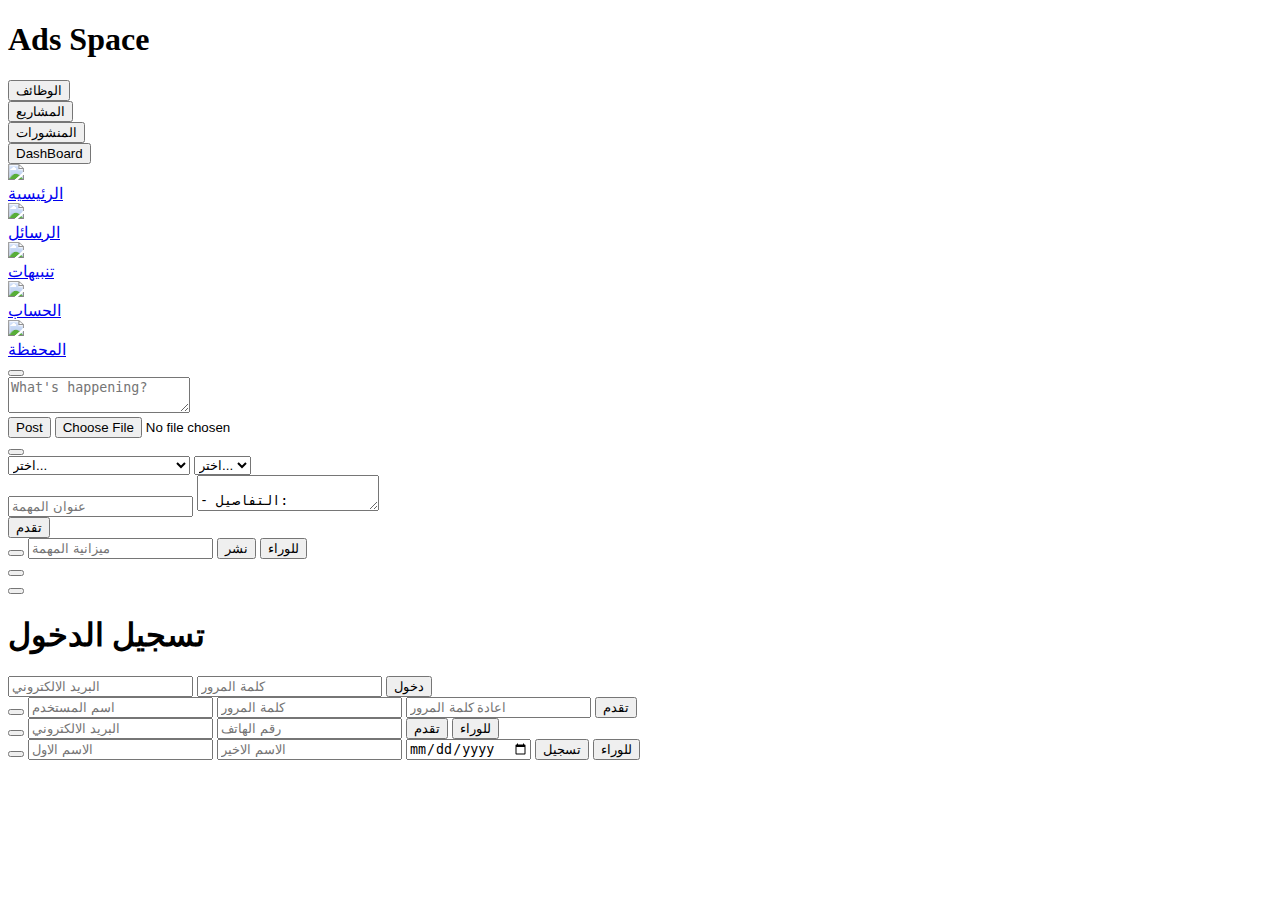
==== index.html @ e0450fad "Add files via upload" ====
<!DOCTYPE html>
<html>

<!--START HEAD-->

<head>
    <meta charset="UTF-8">
    <meta name="viewport" content="width=device-width, initial-scale=1.0">
    <link rel="preconnect" href="https://fonts.googleapis.com">
    <link rel="preconnect" href="https://fonts.gstatic.com" crossorigin>
    <link href="https://fonts.googleapis.com/css2?family=Noto+Sans+Arabic:wght@100..900&display=swap" rel="stylesheet">
    <link rel="stylesheet" type="text/css" href="css/style.css">
    <!--<link rel="stylesheet" href="https://fonts.googleapis.com/css2?family=Material+Symbols+Outlined:opsz,wght,FILL,GRAD@20..48,100..700,0..1,-50..200" />-->

</head>


<body>
    <div class="background-bulrer-pup-off" id="background-pup">
    </div>

    <script>
        //for decied if user loged in or no ,for profile left side section
        // استخدام AJAX لجلب القيمة من ملف PHP
        var xhr = new XMLHttpRequest();
        xhr.open("GET", "getUserInfo.php", true);
        xhr.onreadystatechange = function () {
            if (xhr.readyState === 4 && xhr.status === 200) {
                var response = JSON.parse(xhr.responseText);
                // عرض القيمة في الصفحة HTML
                if (response.user_id == 0) {
                    const profileSideSection = document.getElementById('profileSideSectionL');
                    const signinBTNcreate = document.createElement('button');
                    const signupBTNcreate = document.createElement('button');

                    signinBTNcreate.setAttribute('class', 'sideSectionLoginBTN');
                    signinBTNcreate.textContent = 'تسجل الدخول';
                    signupBTNcreate.setAttribute('class', 'sideSectionRigesterBTN');
                    signupBTNcreate.textContent = 'تسجيل';

                    profileSideSection.appendChild(signinBTNcreate);
                    signinBTNcreate.addEventListener('click', function () {
                        document.getElementById('background-pup').classList.add('background-bulrer-pup-on');
                        document.getElementById('userAccountInfo').classList.remove('open-pup');
                        document.getElementById('userInfoDiv').classList.remove('open-pup');
                        document.getElementById('userContactInfoDiv').classList.remove('open-pup');
                        document.getElementById('signInFormDiv').classList.add('open-pup');
                    });
                    profileSideSection.appendChild(signupBTNcreate);
                    signupBTNcreate.addEventListener('click', function () {
                        document.getElementById('signInFormDiv').classList.remove('open-pup');
                        document.getElementById('background-pup').classList.add('background-bulrer-pup-on');
                        document.getElementById('userAccountInfo').classList.add('open-pup');
                    });
                }
                else if (response.user_id > 0) {
                    const mainContentContianer = document.getElementById('mainContentDiv');



                    const profileSideSection = document.getElementById('profileSideSectionL');
                    const topProfileSide = document.createElement('div');
                    const headrProfilePic = document.createElement('img');
                    const ProfilePic = document.createElement('img');
                    const buttomProfileSide = document.createElement('div');

                    topProfileSide.setAttribute('class', 'top-profile-sideBar');
                    headrProfilePic.setAttribute('src', "images/headerImage/header.png");
                    ProfilePic.setAttribute('src', 'images/profilePic/profile.png');
                    ProfilePic.setAttribute('class', 'top-profile-sideBar-Avatar');
                    headrProfilePic.setAttribute('class', 'top-profile-sideBar-header');

                    topProfileSide.appendChild(headrProfilePic);
                    topProfileSide.appendChild(ProfilePic);
                    profileSideSection.appendChild(topProfileSide);
                    profileSideSection.appendChild(buttomProfileSide);
                }
            }
        };
        xhr.send();
        function closepup(elementID, backgroundPup) {
            document.getElementById(elementID).classList.remove('open-pup');
            document.getElementById(backgroundPup).classList.remove('background-bulrer-pup-on');

        }



    </script>

    <div class="mainContainer">
        <div class="containerLeftSide">
            <header class="mainHader">

            </header>

            <div class="buttomLeftContainer">

                <aside class="leftSideBar">
                    <div class="profileSideSectionL" id="profileSideSectionL">

                    </div>
                    <div class="AdsSideSectionL">
                        <h1>Ads Space</h1>
                    </div>
                    <div class="suggestionsAccountsSectionL">

                    </div>
                </aside>
                <main class="mainBox">
                    <nav class="mainNav">
                        <div class="navItem">
                            <button class="jobs-nav-button" id="jobsNavButton"
                                onclick="uploadContent('jobs')">الوظائف</button>
                        </div>
                        <div class="navItem">
                            <button class="tasks-nav-button" id="tasksNavButton"
                                onclick="uploadContent('tasks')">المشاريع</button>
                        </div>
                        <div class="navItem">
                            <button class="posts-nav-button" id="postsNavButton"
                                onclick="uploadContent('posts')">المنشورات</button>
                        </div>
                    </nav>
                    <div class="mainContentDiv" id="mainContentDiv">


                    </div>
                </main>
                <script src="uploadMainContent.js"></script>

            </div>

        </div>
        <div class="containerRightSide">
            <button class="dashBoardBTN">DashBoard </button>
            <aside class="rightSideBar">
                <a href="index.html">
                    <div class="right-side-nav-in-a-box">
                        <div><img src="images/icons/homeIcon.png"></div>
                        <div class="right-side-nav-text-div"><span>الرئيسية</span></div>
                    </div>
                </a>
                <a href="direct.html">
                    <div class="right-side-nav-in-a-box">
                        <div><img src="images/icons/messageIcon.png"></div>
                        <div class="right-side-nav-text-div"><span>الرسائل</span></div>
                    </div>
                </a>
                <a href="notification.html">
                    <div class="right-side-nav-in-a-box">
                        <div><img src="images/icons/notificationsIcon.png"></div>
                        <div class="right-side-nav-text-div"><span>تنبيهات</span></div>
                    </div>
                </a>
                <a href="profile.html">
                    <div class="right-side-nav-in-a-box">
                        <div><img src="images/icons/profileIcon.png"></div>
                        <div class="right-side-nav-text-div"><span>الحساب</span></div>
                    </div>
                </a>

                <a href="wallet.html">
                    <div class="right-side-nav-in-a-box">
                        <div><img src="images/icons/walletIcon.png"></div>
                        <div class="right-side-nav-text-div"><span>المحفظة</span></div>
                    </div>
                </a>

            </aside>
        </div>
    </div>




    <!--add post div-->
    <div class="add-post-div" id="addPostDiv">
        <button type="button" class="close-pup-BTN" id="close-pup-BTN"
            onclick="closepup('addPostDiv','background-pup')"></button>
        <form method="post" action="uploadePost.php" id="postForm" enctype="multipart/form-data">
            <input type="hidden" id="timestamp" name="timestamp">
            <textarea name="textPost" id="textPost" placeholder="What's happening?"></textarea>
            <div class="bottom-post-div-bar">
                <button class="post-BTN" type="submit">Post</button>
                <input type="file" name="postImage" id="imagePost" accept="image/*">
            </div>
        </form>
    </div>
    <!--add post script-->

    <script>
        document.getElementById('postForm').addEventListener('submit', function (event) {
            event.preventDefault();
            const timestamp = new Date().toISOString();
            const content = document.getElementById('textPost').value.trim();
            const imageFile = document.getElementById('imagePost').files[0];

            if (content !== '' || imageFile) {
                const formPost = new FormData();
                formPost.append('textPost', content);
                if (imageFile) {
                    formPost.append('postImage', imageFile);
                }
                formPost.append('timestamp', timestamp);

                fetch('uploadePost.php', {
                    method: 'POST',
                    body: formPost
                })
                    .then(response => response.json())
                    .then(data => {
                        console.log('Success:', data);
                        closepup('addPostDiv', 'background-pup');
                    })
                    .catch(error => {
                        console.error('Error:', error);
                    });
            } else {
                window.alert('Please add post content or an image.');

            }
        });
    </script>
    </div>

    <!--Add task div-->
    <div class="add-task-div" id="addTaskDiv">
        <form method="post" action="uploadeTasks.php" onsubmit="prepareTaskDescription()">
            <div class="first-task-add-step" id="firstTaskAddStep">
                <button type="button" class="close-pup-BTN" id="close-pup-BTN"
                    onclick="closepup('firstTaskAddStep','background-pup')"></button>
                <div class="input-main-container">
                    <div class="select-div">
                        <select id="mainCategory" class="main-category" name="mainCategory"
                            onchange="updateSubCategory()">
                            <option value="">اختر...</option>
                        </select>
                        <select id="subCategory" class="sub-category" name="subCategory"
                            onchange="updateRequiredTechnologies()">
                            <option value="">اختر...</option>
                        </select>
                        <div id="technologiesSelect" class="technologies-select-category"></div>

                    </div>
                    <div class="task-info-input">
                        <input type="text" class="task-title-input" name="taskTitle" placeholder="عنوان المهمة">
                        <textarea id="taskDescription" name="taskDescription" class="task-description-input"
                            onfocus="checkAndSetDefaultText()" oninput="checkAndSetDefaultText()">
                            - التفاصيل:
                            - المدة الزمنية:
                            - المتطلبات:
                            - معايير القبول:
                            
                            </textarea>
                    </div>
                </div>
                <button type="button" class="nextPostTaskBTN"
                    onclick="nextTaskPosted('secondTaskAddStep')">تقدم</button>

            </div>
            <div class="second-task-add-step" id="secondTaskAddStep">
                <button type="button" class="close-pup-BTN" id="close-pup-BTN"
                    onclick="closepup('secondTaskAddStep','background-pup')"></button>
                <!--<input type="date" name="taskStartDate" placeholder="تاريخ بدء المهمة">-->
                <!--<input type="date" name="taskEndDate" placeholder="تاريخ انتهاء المهمة">-->
                <input type="number" name="taskBudget" placeholder="ميزانية المهمة">
                <button onclick="submitForm(event)" class="submitTaskBTN">نشر</button>
                <button type="button" class="backPostTaskBTN"
                    onclick="backTaskPosted('firstTaskAddStep')">للوراء</button>
            </div>
        </form>
    </div>

    <script>
        const defaultText = `- التفاصيل:\n- المدة الزمنية:\n- المتطلبات:\n- معايير القبول:\n\n`;

        function checkAndSetDefaultText() {
            const textarea = document.getElementById('taskDescription');
            if (!textarea.value.startsWith(defaultText)) {
                textarea.value = defaultText;
            }
        }

        function prepareTaskDescription() {
            const textarea = document.getElementById('taskDescription');
            const userText = textarea.value.substring(defaultText.length).trim();
            textarea.value = defaultText + userText;
        }
        document.addEventListener('DOMContentLoaded', function () {
            fetch('TaskCategories.json')
                .then(response => response.json())
                .then(data => {
                    const mainCategorySelect = document.getElementById('mainCategory');
                    for (let category in data) {
                        let option = document.createElement('option');
                        option.value = category;
                        option.textContent = category;
                        mainCategorySelect.appendChild(option);
                    }
                    // حفظ البيانات المستلمة للاستخدام لاحقاً
                    window.categories = data;
                });
        });


        function updateSubCategory() {
            const mainCategorySelect = document.getElementById('mainCategory');
            const subCategorySelect = document.getElementById('subCategory');
            const selectedCategory = mainCategorySelect.value;

            // إزالة الخيارات الحالية في التصنيف الفرعي
            subCategorySelect.innerHTML = '<option value="">اختر...</option>';
            subCategorySelect.classList.add('show');
            if (selectedCategory) {
                const subCategories = window.categories[selectedCategory];
                subCategories.forEach(subCategory => {
                    let option = document.createElement('option');
                    option.value = subCategory;
                    option.textContent = subCategory;
                    subCategorySelect.appendChild(option);
                });
            }
        }
        document.addEventListener('DOMContentLoaded', function () {
            fetch('Tasktechnologies.json')
                .then(response => response.json())
                .then(data => {
                    // حفظ البيانات المستلمة للاستخدام لاحقاً
                    window.technologies = data;
                });
        });
        function updateRequiredTechnologies() {
            const subCategorySelect = document.getElementById('subCategory');
            const technologiesContainer = document.getElementById('technologiesSelect');
            const selectedSubCategory = subCategorySelect.value;

            technologiesContainer.innerHTML = '';
            technologiesContainer.classList.add('show');

            if (selectedSubCategory) {
                const technologies = window.technologies[selectedSubCategory];
                technologies.forEach(technology => {
                    let label = document.createElement('label');
                    let checkbox = document.createElement('input');
                    checkbox.type = 'checkbox';
                    checkbox.value = technology;
                    checkbox.name = 'technologies[]';

                    label.appendChild(checkbox);
                    label.appendChild(document.createTextNode(technology));

                    technologiesContainer.appendChild(label);
                });
            }
        }

        function nextTaskPosted(nextPupId) {
            const mainCategorySelect = document.getElementById('mainCategory');
            const subCategorySelect = document.getElementById('subCategory');
            if (mainCategorySelect.value === "" || subCategorySelect.value === "") {
                alert("الرجاء اختيار التصنيف الأساسي والتصنيف الفرعي قبل التقدم.");
                return; // إيقاف الانتقال إلى القسم التالي
            }
            if (nextPupId === 'secondTaskAddStep') {
                document.getElementById('firstTaskAddStep').classList.remove('open-pup');
                document.getElementById('secondTaskAddStep').classList.add('open-pup');
            }

        }

        function backTaskPosted(backPupId) {
            if (backPupId == 'firstTaskAddStep') {
                document.getElementById('secondTaskAddStep').classList.remove('open-pup');
                document.getElementById('firstTaskAddStep').classList.add('open-pup');
            }

        }
    </script>

    <!--Add job div-->
    <div class="add-job-div" id="addJobDiv">
        <button type="button" class="close-pup-BTN" id="close-pup-BTN"
            onclick="closepup('addPostDiv','background-pup')"></button>
        <form method="post" action=""></form>
    </div>

    <!--sign in div-->
    <div class="signInFormDiv" id="signInFormDiv">
        <button type="button" class="close-pup-BTN" id="close-pup-BTN"
            onclick="closepup('signInFormDiv','background-pup')"></button>

        <form method="post" action="signin.php">
            <h1>تسجيل الدخول</h1>
            <input type="email" class="email-login-input" name="email-login-input" placeholder="البريد الالكتروني"
                required>
            <input type="password" class="pass-login-input" name="pass-login-input" placeholder="كلمة المرور" required>
            <input type="submit" class="sideSectionLoginBTN" value="دخول">
        </form>

    </div>
    <!--create account div-->
    <div class="signUpFormDiv" id="signUpFormDiv">
        <form method="post" action="signup.php">
            <div class="userAccountInfo" id="userAccountInfo">
                <button type="button" class="close-pup-BTN" id="close-pup-BTN"
                    onclick="closepup('userAccountInfo','background-pup')"></button>
                <input type="text" name="userName" class="userName" id="userName" placeholder="اسم المستخدم">
                <input type="password" name="userPassword" class="userPassword" id="userPassword"
                    placeholder="كلمة المرور">
                <input type="password" name="retrayPassword" class="retrayPassword" id="retrayPassword"
                    placeholder="اعادة كلمة المرور">
                <button type="button" class="nextRigesterBTN"
                    onclick="nextSignUPPup('userContactInfoDiv')">تقدم</button>
            </div>
            <div class="userContactInfoDiv" id="userContactInfoDiv">
                <button type="button" class="close-pup-BTN" id="close-pup-BTN"
                    onclick="closepup('userContactInfoDiv','background-pup')"></button>
                <input type="email" name="userEmail" class="userEmail" id="userEmail" placeholder="البريد الالكتروني">
                <input type="number" name="phoneNumber" class="phoneNumber" id="phoneNumber" placeholder="رقم الهاتف">
                <button type="button" class="nextRigesterBTN" onclick="nextSignUPPup('userInfoDiv')">تقدم</button>
                <button type="button" class="backRigesterBTN" onclick="backSignUpPup('userAccountInfo')">للوراء</button>
            </div>
            <div class="userInfoDiv" id="userInfoDiv">
                <button type="button" class="close-pup-BTN" id="close-pup-BTN"
                    onclick="closepup('userInfoDiv','background-pup')"></button>
                <input type="text" name="fnameInput" class="fnameInput" id="fnameInput" placeholder="الاسم الاول">
                <input type="text" name="lnameInput" class="lnameInput" id="lnameInput" placeholder="الاسم الاخير">
                <input type="date" name="bornDate" class="bornDate" id="bornDate" placeholder="born date">
                <button type="submit" class="nextRigesterBTN"
                    onclick="close('signUpFormDiv','background-pup')">تسجيل</button>
                <button type="button" class="backRigesterBTN"
                    onclick="backSignUpPup('userContactInfoDiv')">للوراء</button>
            </div>
        </form>
    </div>
    <script>

        function nextSignUPPup(nextPupId) {

            if (nextPupId === 'userContactInfoDiv') {
                const UserName = document.getElementById('userName');
                const UserPass = document.getElementById('userPassword');
                const RPass = document.getElementById('retrayPassword');

                const u = UserName.value.trim();
                const p = UserPass.value.trim();
                const rp = RPass.value.trim();
                if (u <= 0) {
                    alert('please Enter user name');

                }
                else if (p <= 0) {
                    alert('please Enter Passord');


                }
                else if (p != rp) {
                    alert('pass match');
                }
                else {
                    document.getElementById('userAccountInfo').classList.remove('open-pup');
                    document.getElementById('userContactInfoDiv').classList.add('open-pup');
                }

            }
            if (nextPupId === 'userInfoDiv') {
                const UserEmail = document.getElementById('userEmail');
                const UserPhone = document.getElementById('phoneNumber');
                const UE = UserEmail.value.trim();
                const UP = UserPhone.value.trim();
                if (!UE.includes('@')) {
                    alert('enter right email');
                }
                else if (UP.length < 10) {
                    alert('enter right phone number');
                }
                else {
                    document.getElementById('userContactInfoDiv').classList.remove('open-pup');
                    document.getElementById('userInfoDiv').classList.add('open-pup');
                }
            }
        }
        function backSignUpPup(backPupId) {
            if (backPupId == 'userContactInfoDiv') {
                document.getElementById('userInfoDiv').classList.remove('open-pup');
                document.getElementById('userContactInfoDiv').classList.add('open-pup');
            }
            else if (backPupId == 'userAccountInfo') {
                document.getElementById('userContactInfoDiv').classList.remove('open-pup');
                document.getElementById('userAccountInfo').classList.add('open-pup');
            }
        }

    </script>

</body>

</html>
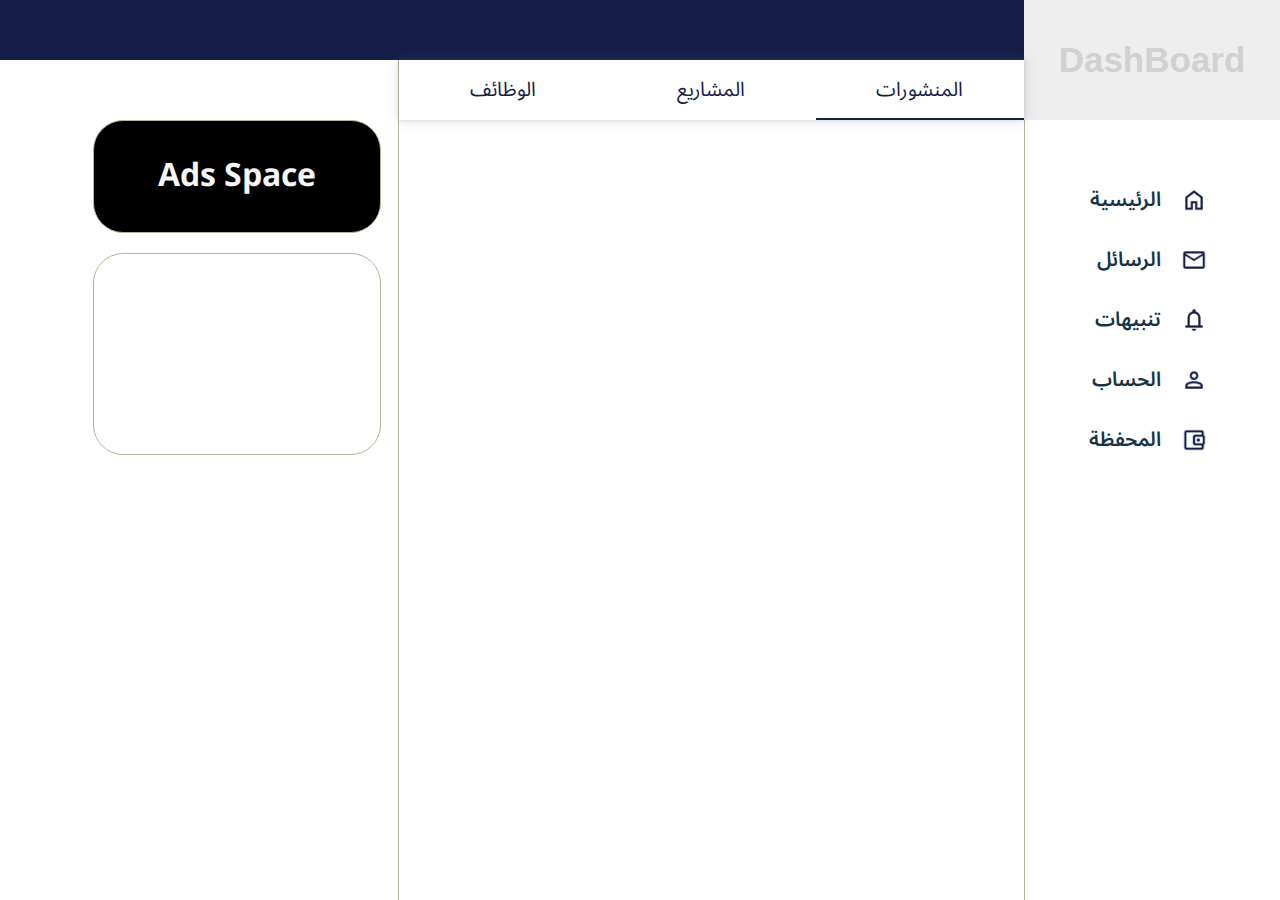
==== commit ce18696e: "edite sort side bar" ====
--- a/index.html
+++ b/index.html
@@ -58,22 +58,9 @@
 
 
 
-                    const profileSideSection = document.getElementById('profileSideSectionL');
-                    const topProfileSide = document.createElement('div');
-                    const headrProfilePic = document.createElement('img');
-                    const ProfilePic = document.createElement('img');
-                    const buttomProfileSide = document.createElement('div');
-
-                    topProfileSide.setAttribute('class', 'top-profile-sideBar');
-                    headrProfilePic.setAttribute('src', "images/headerImage/header.png");
-                    ProfilePic.setAttribute('src', 'images/profilePic/profile.png');
-                    ProfilePic.setAttribute('class', 'top-profile-sideBar-Avatar');
-                    headrProfilePic.setAttribute('class', 'top-profile-sideBar-header');
-
-                    topProfileSide.appendChild(headrProfilePic);
-                    topProfileSide.appendChild(ProfilePic);
-                    profileSideSection.appendChild(topProfileSide);
-                    profileSideSection.appendChild(buttomProfileSide);
+                    const TopSideSection = document.getElementById('TopSideSectionL');
+
+
                 }
             }
         };
@@ -97,7 +84,7 @@
             <div class="buttomLeftContainer">
 
                 <aside class="leftSideBar">
-                    <div class="profileSideSectionL" id="profileSideSectionL">
+                    <div class="profileSideSectionL" id="TopSideSectionL">
 
                     </div>
                     <div class="AdsSideSectionL">
--- a/css/style.css
+++ b/css/style.css
@@ -0,0 +1,987 @@
+@font-face {
+    font-family: 'FontName';
+    src: url('fonts/Noto_Sans_Arabic/NotoSansArabic-VariableFont_wdth,wght.ttf') format('ttf');
+    font-weight: normal;
+    font-style: normal;
+}
+
+body {
+    margin: 0%;
+    /* لإضافة تمرير للصفحة */
+    font-family: "Noto Sans Arabic", sans-serif !important;
+
+    background-color: var(--mainBGColor);
+}
+
+:root {
+    /*--mainBodyColor:#E2DFD0;*/
+    --mainColor: #141E46;
+    --dashBoardBTNColor: #EEEEEE;
+    --mainBorderColor: #B7B597;
+    --buttonBGcolorHover: #e4e4e4;
+    --mainBGColor: rgba(255, 255, 255, 1.00);;
+    --mainFont: "Noto Sans Arabic", sans-serif;
+    --mainShadow:rgba(101, 119, 134, 0.2) 0px 0px 15px, rgba(101, 119, 134, 0.15) 0px 0px 3px 1px;
+
+}
+
+.mainContainer {
+    display: inline-flex;
+    width: 100%;
+    position: fixed;
+
+
+}
+
+.containerLeftSide {
+    width: 80%;
+
+}
+
+.containerRightSide {
+    width: 20%;
+    min-width: 170px;
+    height: 100vh;
+    background-color: var(--mainBGColor);
+}
+
+.dashBoardBTN {
+    width: 100%;
+    height: 120px;
+    background-color: var(--dashBoardBTNColor);
+    color: #D1D1D1;
+    font-size: 35px;
+    font-weight: 900;
+    border: none;
+}
+
+.mainHader {
+    display: block;
+    width: 100%;
+    height: 60px;
+    background-color: var(--mainColor);
+}
+
+.buttomLeftContainer {
+    display: inline-flex;
+    width: 100%;
+    height: calc(100% - 60px);
+
+}
+
+.leftSideBar {
+    width: calc(40% - 17px);
+    display: flex;
+    flex-direction: column;
+    align-items: end;
+    background-color: var(--mainBGColor);
+    height: 100%;
+    border-right: 1px solid var(--mainBorderColor);
+    padding-right: 17px;
+    padding-top: 60px;
+
+}
+
+.sideSectionLoginBTN,
+.sideSectionRigesterBTN {
+    display: block;
+    font-family: "Noto Sans Arabic", sans-serif;
+    width: 70%;
+    text-align: center;
+    height: 50px;
+    font-size: 17px;
+    margin-left: calc(15%);
+    margin-top: 30px;
+    border-radius: 50px;
+    border-style: none;
+}
+
+.sideSectionLoginBTN {
+    background-color: var(--mainColor);
+    color: #F5F7F8;
+}
+
+.sideSectionRigesterBTN {
+    color: var(--mainColor);
+    background-color: transparent;
+    font-weight:bold ;
+    border: 2px solid var(--mainColor);
+}
+
+.TopSideSectionL {
+    width: 75%;
+    min-height: 200px;
+    border: 1px solid var(--mainBorderColor);
+    border-radius: 30px;
+    margin-bottom: 20px;
+    margin-left: 70px;
+    background-color: var(--mainBGColor);
+
+}
+
+.left-side-top-section{
+    width: 75%;
+    min-height: 200px;
+    border: 1px solid var(--mainBorderColor);
+    border-radius: 30px;
+    margin-bottom: 20px;
+    margin-left: 70px;
+    background-color: var(--mainBGColor);
+}
+
+.AdsSideSectionL {
+    width: 75%;
+    min-height: 100px;
+    border: 1px solid var(--mainBorderColor);
+    background-color: black;
+    color: #F5F7F8;
+    text-align: center;
+    border-radius: 30px;
+    margin-bottom: 20px;
+    margin-left: 70px;
+
+}
+
+.suggestionsAccountsSectionL {
+    width: 75%;
+    min-height: 200px;
+    border: 1px solid var(--mainBorderColor);
+    border-radius: 30px;
+    margin-bottom: 20px;
+    margin-left: 70px;
+
+
+}
+
+.mainNav {
+    position: relative;
+    width: 100%;
+    height: 60px;
+    background-color: var(--mainBGColor);
+    display: flex;
+    justify-content: space-between;
+    z-index: 5;
+    box-shadow: var(--mainShadow);
+}
+
+/* تغيير شكل الشريط نفسه */
+::-webkit-scrollbar {
+    width: 5px;
+    /* عرض الشريط */
+    height: 12px;
+    /* ارتفاع الشريط في حالة التمرير الأفقي */
+}
+
+/* تغيير شكل مسار الشريط */
+::-webkit-scrollbar-track {
+    background: #f0f0f0;
+    /* لون خلفية مسار الشريط */
+    border-radius: 10px;
+    /* جعل الزوايا مستديرة */
+}
+
+/* تغيير شكل المقبض (thumb) */
+::-webkit-scrollbar-thumb {
+    background: #888;
+    /* لون المقبض */
+    border-radius: 10px;
+    /* جعل الزوايا مستديرة */
+}
+
+/* تغيير شكل المقبض عند التمرير (hover) */
+::-webkit-scrollbar-thumb:hover {
+    background: #555;
+    /* لون المقبض عند التمرير */
+}
+
+/* تغيير شكل الزوايا */
+::-webkit-scrollbar-corner {
+    background: #f0f0f0;
+    /* لون الزوايا */
+}
+
+.navItem {
+    flex: 1;/* يجعل كل عنصر يأخذ حصة متساوية من العرض */
+    text-align: center;
+    height: 100%;
+    font-size: 23px;
+    box-sizing: border-box;
+}
+
+.navItem button:hover {
+    background-color: var(--buttonBGcolorHover);
+}
+
+
+.navItem button {
+    border-style: none;
+    height: 100%;
+    width: 100%;
+    font-size: 20px;
+    font-family: "Noto Sans Arabic", sans-serif;
+    padding-bottom: 2px;
+    background-color: var(--mainBGColor);
+    color: var(--mainColor);
+
+}
+
+.navItem button.selectedButton {
+    padding-bottom: 0px;
+    border-bottom: 2px solid var(--mainColor);
+}
+
+.mainBox {
+    width: calc(60% + 30px);
+    height: 100vh;
+
+}
+
+.mainContentDiv {
+    height: calc(100% - 120px);
+    width: 100%;
+    padding-bottom: 50px;
+    overflow: auto;
+    overflow-x: hidden;
+}
+
+
+
+.rightSideBar {
+    display: flex;
+    flex-direction: column;
+    align-items: end;
+    width: 50%;
+    padding-left: 25%;
+    height: calc(100% - 120px);
+    border-left: 1px solid var(--mainBorderColor);
+    padding-top: 50px;
+}
+
+.rightSideBar a {
+    display: flex;
+    font-size: 20px;
+    background-color: transparent;
+    border-radius: 50px;
+    height: 60px;
+    width: calc(fit-content + 40px);
+    text-align: right;
+    padding-left: 10px;
+    padding-right: 10px;
+    border-style: none;
+    text-decoration: none;
+
+}
+
+.rightSideBar a span {
+    display: table-cell;
+    vertical-align: middle;
+    text-align: right;
+    font-weight: 600;
+    color: #153448;
+}
+.rightSideBar .right-side-nav-in-a-box{
+    display: flex;
+    align-items: center;
+    flex-direction: row-reverse;
+}
+.rightSideBar a img {
+    display: table-cell;
+    vertical-align: middle;
+    text-align: right;
+    height: 26px;
+    width: 26px;
+    color: #153448;
+}
+
+.right-side-nav-text-div{
+    margin-right: 20px;
+    margin-left: 20px;
+}
+.rightSideBar a:hover {
+    background-color: var(--buttonBGcolorHover);
+
+}
+
+.signInFormDiv {
+    position: absolute;
+    top: -100%;
+    left: 50%;
+    width: 400px;
+    height: auto;
+    background-color: var(--mainBGColor);
+    border-radius: 30px;
+    transform: translate(-50%, -50%);
+    transition: all 0.5s;
+    opacity: 0;
+    padding-bottom: 20px;
+
+}
+
+.signInFormDiv.open-pup {
+    opacity: 1;
+    top: 50%;
+    z-index: 2;
+
+}
+
+.signUpFormDiv.open-pup {
+    opacity: 1;
+    top: 50%;
+    z-index: 2;
+
+}
+
+.signInFormDiv form {
+    text-align: center;
+    justify-items: center;
+    justify-content: center;
+}
+
+.email-login-input,
+.pass-login-input {
+    display: block;
+    text-align: right;
+    font-family: "Noto Sans Arabic", sans-serif;
+    width: calc(80% - 40px);
+    height: 50px;
+    font-size: 23px;
+    margin-left: 10%;
+    margin-top: 30px;
+    border-radius: 50px;
+    border-style: none;
+    padding-left: 20px;
+    padding-right: 20px;
+    caret-color: transparent;
+    outline: none;
+
+}
+
+
+.pass-login-input:focus {
+    outline: var(--mainColor) solid 1px;
+}
+
+.email-login-input:focus {
+    outline: var(--mainColor) solid 1px;
+}
+
+/*
+.signUpFormDiv{
+    position: absolute;
+    top: -100%;
+    left: 50%;
+    width: 400px;
+    height: auto;
+    background-color:#EFEFEF ;
+    border: 1px solid #D1D1D1;
+    border-radius: 30px;
+    transform: translate(-50%,-50%);
+    transition: all 0.5s;
+    opacity: 0;
+    padding-bottom: 20px;
+}
+*/
+
+.userContactInfoDiv,
+.userInfoDiv,
+.userAccountInfo {
+    position: absolute;
+    top: -100%;
+    left: 50%;
+    width: 400px;
+    height: auto;
+    background-color: var(--mainBGColor);
+    border-radius: 30px;
+    transform: translate(-50%, -50%);
+    transition: all 0.5s;
+    opacity: 0;
+    padding-bottom: 20px;
+}
+
+.signUpFormDiv input {
+    display: block;
+    text-align: right;
+    font-family: "Noto Sans Arabic", sans-serif;
+    width: calc(80% - 40px);
+    height: 50px;
+    font-size: 23px;
+    margin-left: 10%;
+    margin-top: 30px;
+    border-radius: 30px;
+    border-style: none;
+    padding-left: 20px;
+    padding-right: 20px;
+    caret-color: transparent;
+    outline: none;
+
+}
+
+.signUpFormDiv input:focus {
+    outline: var(--mainColor) solid 1px;
+}
+
+.userAccountInfo.open-pup {
+    opacity: 1;
+    top: 50%;
+    z-index: 2;
+}
+
+.userContactInfoDiv.open-pup {
+    opacity: 1;
+    top: 50%;
+    z-index: 2;
+
+}
+
+
+.userInfoDiv.open-pup {
+    opacity: 1;
+    top: 50%;
+    z-index: 2;
+
+
+}
+
+.nextRigesterBTN,
+.backRigesterBTN {
+    display: inline-block;
+    font-family: "Noto Sans Arabic", sans-serif;
+
+    width: 35%;
+    height: 60px;
+    font-size: 23px;
+    margin-left: 10%;
+    margin-top: 30px;
+    border-radius: 50px;
+    border-style: none;
+}
+
+.nextRigesterBTN {
+    background-color: var(--mainColor);
+    color: #F5F7F8;
+}
+
+.backRigesterBTN {
+    color: var(--mainColor);
+    background-color: transparent;
+    border: 2px solid var(--mainColor);
+}
+
+.top-profile-sideBar {
+    width: 100%;
+    position: relative;
+}
+
+.top-profile-sideBar-header {
+    width: 100%;
+    height: 70px;
+    border-radius: 30px 30px 0px 0px;
+
+}
+
+.top-profile-sideBar-Avatar {
+    position: absolute;
+    top: 23%;
+    left: 30px;
+    width: 70px;
+    border-radius: 50px;
+}
+
+.background-bulrer-pup-off {
+    display: none;
+    background-color: black;
+    opacity: 0.1;
+}
+
+.background-bulrer-pup-on {
+    position: absolute;
+    display: block;
+    width: 100%;
+    height: 100vh;
+    background-color: black;
+    opacity: 0.5;
+    z-index: 1;
+}
+
+.add-post-BTN,
+.add-task-BTN,
+.add-job-BTN {
+    position: fixed;
+    width: 140px;
+    height: 50px;
+    bottom: 70px;
+    right: 200px;
+    font-size: 20px;
+    font-family: var(--mainFont);
+    background-color: var(--mainColor);
+    color: white;
+    border-radius: 50px;
+    border-style: none;
+    box-shadow: var(--mainShadow);
+    z-index: 10;
+}
+
+.post-BTN {
+    width: 80px;
+    height: 40px;
+    font-size: 18px;
+    font-weight: bold;
+    background-color: var(--mainColor);
+    color: #D1D1D1;
+    border-radius: 10px;
+    border-style: none;
+    margin-left: 30px;
+
+}
+
+/*add post style*/
+.add-post-div {
+    padding: 20px;
+    width: 600px;
+    height: fit-content;
+    position: absolute;
+    top: -100%;
+    left: 50%;
+    transform: translate(-50%, -50%);
+    transition: all 0.5s;
+    background-color: var(--mainBGColor);
+    border-radius: 30px;
+    border-style: none;
+    opacity: 0;
+    z-index: 2;
+}
+
+.bottom-post-div-bar {
+    display: flex;
+    flex-direction: row-reverse;
+
+}
+
+.add-post-div.open-pup {
+    opacity: 1;
+    top: 50%;
+}
+
+.add-post-div textarea {
+    outline: none;
+    border: none;
+    background-color: transparent;
+    font-size: 16px;
+    width: calc(100% - 40px);
+    margin-left: 20px;
+    margin-left: 20px;
+    height: 130px;
+    overflow: hidden;
+    text-align: right;
+    border-bottom: 1px solid #D1D1D1;
+    resize: none;
+}
+
+.close-pup-BTN {
+    background-image: url(../images/icons/cross.png);
+    background-size: 30px 30px;
+    background-color: transparent;
+    width: 30px;
+    height: 30px;
+    border-style: none;
+    background-repeat: no-repeat;
+}
+
+/*post div style*/
+.post-box {
+    width: 100%;
+    min-height: 200px;
+    border-bottom: 1px solid var(--mainBorderColor);
+}
+
+.post-box:hover {
+    background-color: var(--buttonBGcolorHover);
+}
+
+
+
+.user-post-info {
+    display: flex;
+    flex-direction: row-reverse;
+    justify-content: flex-start;
+    padding-top: 20px;
+    padding-right: 20px;
+}
+
+.post-user-pic {
+    width: 50px;
+    height: 50px;
+    border-radius: 50%;
+}
+
+.post-user-name {
+    margin-top: 0px;
+    margin-bottom: 0px;
+    margin-right: 10px;
+}
+
+.post-text-box {
+    text-align: right;
+    padding: 20px;
+    padding-right: 80px;
+    min-height: 50px;
+    width: calc(100% - 100px);
+    font-family: var(--mainFont);
+}
+
+.media-container {
+    width: 100%;
+    direction: rtl;
+}
+
+.post-gallery-box {
+    direction: rtl;
+    max-width: calc(100% - 90px);
+    max-height: 500px;
+    margin-left: 20px;
+    margin-right: 70px;
+    border-radius: 30px;
+}
+
+.post-activity-box {
+    display: flex;
+    flex-direction: row;
+    /*ارجع*/
+    justify-content: space-between;
+}
+
+.post-like-box,
+.post-comment-box {
+    flex: 1;
+    margin-bottom: 5px;
+    text-align: center;
+}
+
+.post-like-box button,
+div {
+    display: inline-block;
+}
+
+.post-like-box button {
+    background-image: url(../images/icons/like.png);
+    background-color: transparent;
+    height: 25px;
+    width: 25px;
+    border: none;
+    background-size: 25px 25px;
+
+}
+
+.post-comment-box button {
+    background-image: url(../images/icons/comment.png);
+    background-color: transparent;
+    height: 25px;
+    width: 25px;
+    border: none;
+    background-size: 25px 25px;
+
+}
+
+.displaied-content {
+    display: block;
+}
+
+.task-box {
+    position: relative;
+    width: 100%;
+    min-height: 200px;
+    border-bottom: 1px solid var(--dashBoardBTNColor);
+    box-shadow: 0px 10px 15px -10px rgba(0, 0, 0, 0.3);
+
+}
+
+.task-title-box {
+    width: calc(100% - 40px);
+    text-align: right;
+    padding: 20px;
+    padding-bottom: 0px;
+    margin-bottom: 5px;
+    font-size: 22px;
+    font-weight: bold;
+}
+
+.task-posted-info {
+    display: flex;
+    flex-direction: row;
+    /*justify-content: space-between;*/
+    margin-right: 20px;
+}
+
+.task-owner-user-name,
+.task-posted-date {
+    flex: 1;
+    text-align: right;
+    direction: rtl;
+}
+
+.task-content {
+    width: calc(100% - 40px);
+    padding: 20px;
+    text-align: right;
+}
+
+.add-offer-button {
+    display: block;
+    width: 100%;
+    height: 50px;
+    border-style: none;
+    font-family: "Noto Sans Arabic", sans-serif;
+    font-size: 22px;
+    color: var(--mainColor);
+    background-color: var(--mainBGColor);
+}
+
+.first-task-add-step,
+.second-task-add-step {
+    position: absolute;
+    top: -100%;
+    left: 50%;
+    background-color: var(--mainBGColor);
+    border-radius: 10px;
+    transform: translate(-50%, -50%);
+    transition: all 0.5s;
+    opacity: 0;
+    padding-bottom: 20px;
+}
+
+.first-task-add-step {
+    width: calc(800px - 40px);
+    height: 600px;
+    padding: 20px;
+    display: flex;
+    flex-direction: column;
+    direction: rtl;
+}
+
+.first-task-add-step .close-pup-BTN {
+    align-self: self-end;
+}
+
+.first-task-add-step .nextPostTaskBTN {
+    align-self: self-end;
+}
+
+
+.second-task-add-step {
+    width: 400px;
+    height: 300px;
+    display: flex;
+    flex-direction: column;
+    direction: rtl;
+}
+
+.first-task-add-step .input-main-container {
+    display: flex;
+    height: 490px;
+    justify-content: space-between;
+    flex-direction: row-reverse;
+}
+
+.first-task-add-step .select-div select {
+    height: 50px;
+    width: 100%;
+    font-size: 16px;
+    margin-top: 20px;
+    border-radius: 10px;
+    border-style: none;
+
+}
+
+.first-task-add-step .select-div select:focus {
+    border: 1px solid var(--mainColor);
+    outline: none;
+}
+
+.first-task-add-step .select-div {
+    position: relative;
+    width: 296px;
+    outline: none;
+}
+
+.main-category {
+    position: relative;
+    z-index: 3;
+    width: 100%;
+    /* تأكد من أن العرض يتماشى مع عنصر الوالد */
+}
+
+.sub-category {
+    position: absolute;
+    right: 0;
+    top: 70px;
+    /* الموضع العمودي المناسب */
+    opacity: 0;
+    transform: translateY(-70px);
+    /* يبدأ بالتحول إلى أعلى */
+    transition: all 0.5s;
+    z-index: 2;
+}
+
+.sub-category.show {
+    display: inline-block;
+    opacity: 1;
+    z-index: 2;
+    transform: translateY(0); /* ينزلق إلى الموضع الأصلي */
+}
+
+.technologies-select-category {
+    width: 100%;
+    height: 330px;
+    overflow: scroll;
+    display: inline-block;
+    position: absolute;
+    right: 0;
+    top: 70px; /* الموضع العمودي المناسب */
+    background-color: #EEEEEE;
+    opacity: 0;
+    transform: translateY(-70px); /* يبدأ بالتحول إلى أعلى */
+    transition: all 0.5s;
+    z-index: 1;
+}
+
+.technologies-select-category.show {
+    opacity: 1;
+    z-index: 1;
+    transform: translateY(90px);
+}
+
+.technologies-select-category label {
+    display: inline-block;
+    width: fit-content;
+    height: fit-content;
+    margin-left: 5px;
+    margin-bottom: 10px;
+    padding: 5px;
+    color: var(--mainBGColor);
+    background-color: var(--mainColor);
+
+}
+
+.first-task-add-step .task-info-input {
+    width: 444px;
+    outline: none;
+}
+
+.task-title-input {
+    width: 440px;
+    height: 50px;
+    margin-top: 20px;
+    margin-bottom: 20px;
+    border-style: none;
+    border-radius: 10px;
+    outline: none;
+
+}
+
+.task-title-input:focus {
+    outline: 1px solid var(--mainColor);
+}
+
+.task-description-input {
+    border-radius: 10px;
+    height: 378px;
+    width: 424px;
+    padding: 10px;
+    resize: none;
+    outline: none;
+    border-style: none;
+
+}
+
+.task-description-input:focus {
+
+    outline: 1px solid var(--mainColor);
+
+}
+
+.first-task-add-step.open-pup {
+    opacity: 1;
+    top: 50%;
+    z-index: 2;
+
+}
+
+.second-task-add-step.open-pup {
+    opacity: 1;
+    top: 50%;
+    z-index: 2;
+
+}
+
+
+.nextPostTaskBTN,
+.backPostTaskBTN,
+.submitTaskBTN {
+    display: inline-block;
+    font-family: "Noto Sans Arabic", sans-serif;
+
+    width: 35%;
+    height: 60px;
+    font-size: 23px;
+    margin-top: 20px;
+    border-radius: 10px;
+    border-style: none;
+}
+
+.submitTaskBTN,
+.nextPostTaskBTN {
+    background-color: var(--mainColor);
+    color: #F5F7F8;
+}
+
+.backPostTaskBTN {
+    color: var(--mainColor);
+    background-color: transparent;
+    border: 2px solid var(--mainColor);
+}
+
+
+.main-info-profile-div{
+    width: 100%;
+    text-align: right;
+    position: relative;
+
+}
+
+.profile-image-div{
+    width: 100%;
+    height: 200px;
+    position: relative;
+}
+
+.main-profile-header{
+
+    width: 100%;
+    height: 200px;
+}
+
+.main-profile-pic{
+    position: absolute;
+    right: 20px;
+    bottom: 0px;
+    width: 140px;
+    height: 140px;
+    border-radius: 50%;
+    border: 5px solid #eee;
+}
+
+.profile-full-name{
+    text-align: right;
+    margin-right: 20px;
+    font-size: 20px;
+    font-weight: bold;
+    font-family: var(--mainFont);
+}
+
+.profile-baio{
+    margin-top: 20px;
+    padding-left: 20px;
+    padding-right: 20px;
+    text-align: right;
+    direction: rtl;
+}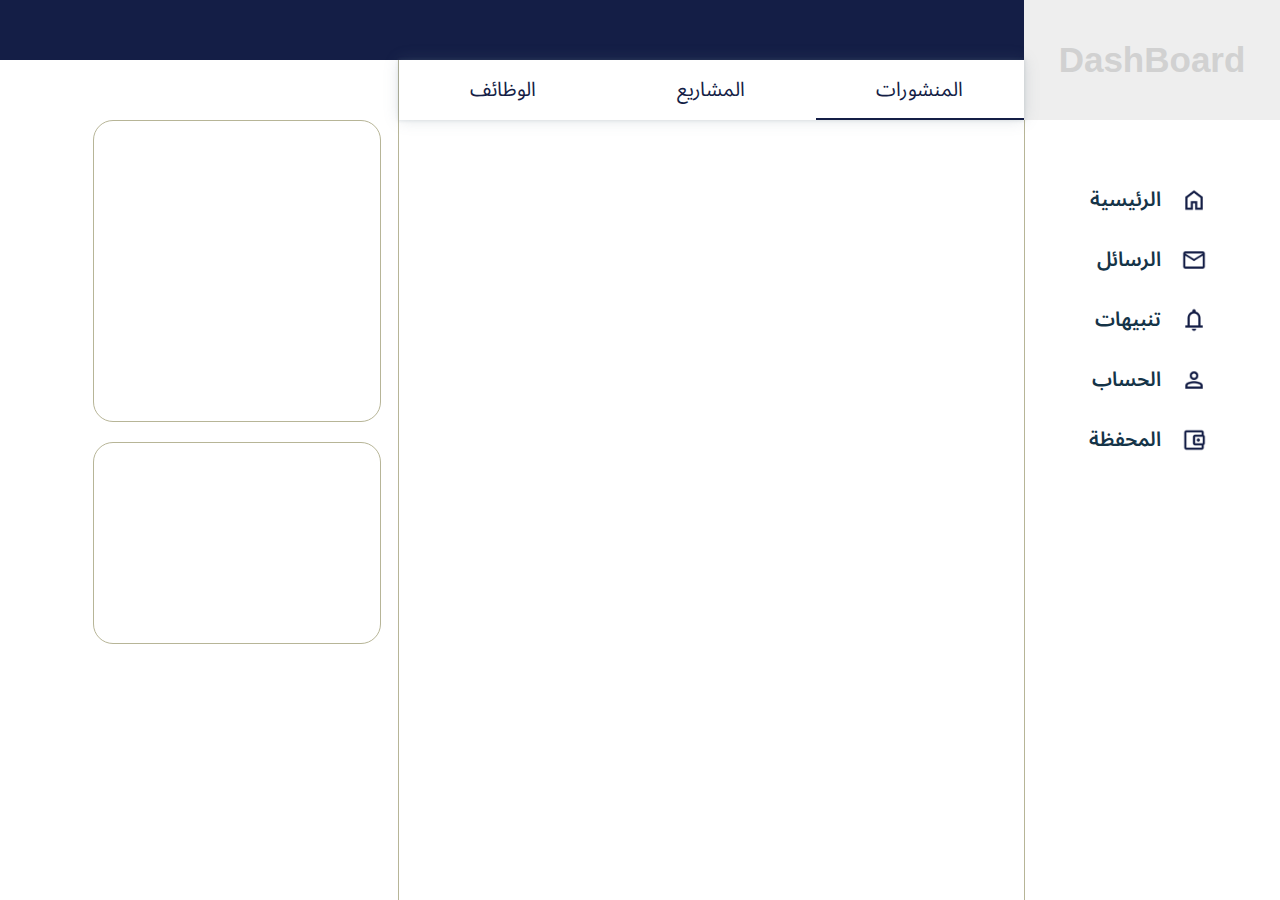
==== commit f27b45a8: "edite on sort task" ====
--- a/index.html
+++ b/index.html
@@ -84,12 +84,12 @@
             <div class="buttomLeftContainer">
 
                 <aside class="leftSideBar">
-                    <div class="profileSideSectionL" id="TopSideSectionL">
-
-                    </div>
-                    <div class="AdsSideSectionL">
+                    <div class="left-side-top-section" id="TopSideSectionL">
+
+                    </div>
+                    <!--<div class="AdsSideSectionL">
                         <h1>Ads Space</h1>
-                    </div>
+                    </div>-->
                     <div class="suggestionsAccountsSectionL">
 
                     </div>
--- a/css/style.css
+++ b/css/style.css
@@ -108,26 +108,18 @@
     border: 2px solid var(--mainColor);
 }
 
-.TopSideSectionL {
+.left-side-top-section {
     width: 75%;
-    min-height: 200px;
+    min-height: 300px;
     border: 1px solid var(--mainBorderColor);
-    border-radius: 30px;
+    border-radius: 20px;
     margin-bottom: 20px;
     margin-left: 70px;
     background-color: var(--mainBGColor);
 
 }
 
-.left-side-top-section{
-    width: 75%;
-    min-height: 200px;
-    border: 1px solid var(--mainBorderColor);
-    border-radius: 30px;
-    margin-bottom: 20px;
-    margin-left: 70px;
-    background-color: var(--mainBGColor);
-}
+
 
 .AdsSideSectionL {
     width: 75%;
@@ -146,7 +138,7 @@
     width: 75%;
     min-height: 200px;
     border: 1px solid var(--mainBorderColor);
-    border-radius: 30px;
+    border-radius: 20px;
     margin-bottom: 20px;
     margin-left: 70px;
 
